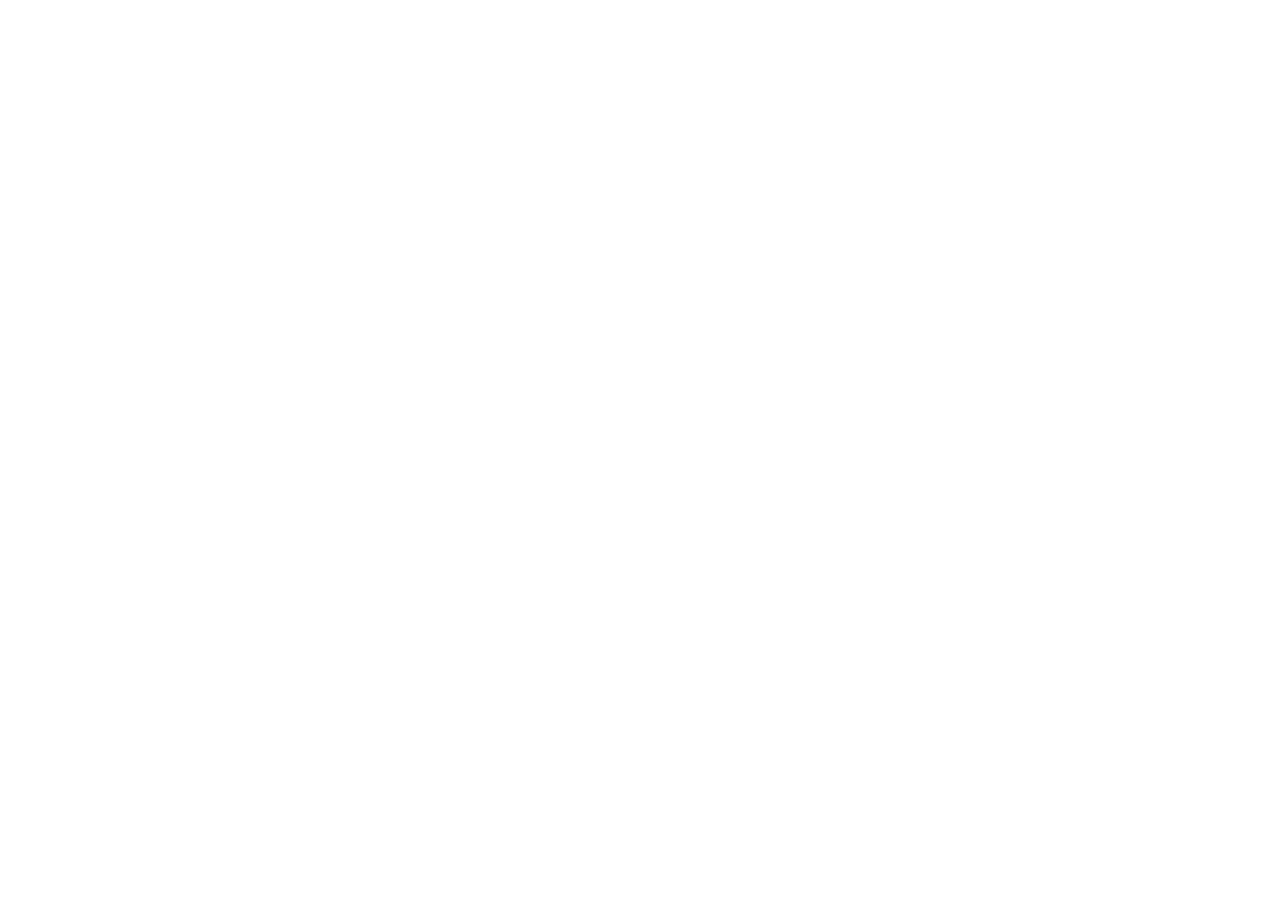
==== index.html @ 1e11891e "Rename admark.html to index.html" ====
<html>
  <head>
    <title>Advanced Markers with HTML</title>
    <script src="https://polyfill.io/v3/polyfill.min.js?features=default"></script>
    <script src="https://use.fontawesome.com/releases/v6.2.0/js/all.js"></script>

    <link rel="stylesheet" type="text/css" href="./style.css" />
    <script type="module" src="./index.js"></script>
  </head>
  <body>
    <div id="map"></div>

    <!-- prettier-ignore -->
    <script>(g=>{var h,a,k,p="The Google Maps JavaScript API",c="google",l="importLibrary",q="__ib__",m=document,b=window;b=b[c]||(b[c]={});var d=b.maps||(b.maps={}),r=new Set,e=new URLSearchParams,u=()=>h||(h=new Promise(async(f,n)=>{await (a=m.createElement("script"));e.set("libraries",[...r]+"");for(k in g)e.set(k.replace(/[A-Z]/g,t=>"_"+t[0].toLowerCase()),g[k]);e.set("callback",c+".maps."+q);a.src=`https://maps.${c}apis.com/maps/api/js?`+e;d[q]=f;a.onerror=()=>h=n(Error(p+" could not load."));a.nonce=m.querySelector("script[nonce]")?.nonce||"";m.head.append(a)}));d[l]?console.warn(p+" only loads once. Ignoring:",g):d[l]=(f,...n)=>r.add(f)&&u().then(()=>d[l](f,...n))})
        ({key: "AIzaSyAU_x_hCgSgi8Q3epMmmM6ja4q5CXrLZhQ", v: "weekly"});</script>
  </body>
</html>
---- style.css ----
:root {
  --school-color: #FF9800;
  --tree-city-color: #0288D1;
  --shop-color: #7B1FA2;
  --child-color: #558B2F;
}

/*
 * Optional: Makes the sample page fill the window.
 */
html,
body {
  height: 100%;
  margin: 0;
  padding: 0;
}

/*
 * Always set the map height explicitly to define the size of the div element
 * that contains the map.
 */
#map {
  height: 100%;
  width: 100%;
}

/*
 * Property styles in unhighlighted state.
 */
.property {
  align-items: center;
  background-color: #FFFFFF;
  border-radius: 50%;
  color: #263238;
  display: flex;
  font-size: 14px;
  gap: 15px;
  height: 30px;
  justify-content: center;
  padding: 4px;
  position: relative;
  position: relative;
  transition: all 0.3s ease-out;
  width: 30px;
}

.property::after {
  border-left: 9px solid transparent;
  border-right: 9px solid transparent;
  border-top: 9px solid #FFFFFF;
  content: "";
  height: 0;
  left: 50%;
  position: absolute;
  top: 95%;
  transform: translate(-50%, 0);
  transition: all 0.3s ease-out;
  width: 0;
  z-index: 1;
}

.property .icon {
  align-items: center;
  display: flex;
  justify-content: center;
  color: #FFFFFF;
}

.property .icon svg {
  height: 20px;
  width: auto;
}

.property .details {
  display: none;
  flex-direction: column;
  flex: 1;
}

.property .address {
  color: #9E9E9E;
  font-size: 10px;
  margin-bottom: 10px;
  margin-top: 5px;
}

.property .features {
  align-items: flex-end;
  display: flex;
  flex-direction: row;
  gap: 10px;
}

.property .features > div {
  align-items: center;
  background: #F5F5F5;
  border-radius: 5px;
  border: 1px solid #ccc;
  display: flex;
  font-size: 10px;
  gap: 5px;
  padding: 5px;
}

/*
 * Property styles in highlighted state.
 */
.property.highlight {
  background-color: #FFFFFF;
  border-radius: 8px;
  box-shadow: 10px 10px 5px rgba(0, 0, 0, 0.2);
  height: 80px;
  padding: 8px 15px;
  width: auto;
}

.property.highlight::after {
  border-top: 9px solid #FFFFFF;
}

.property.highlight .details {
  display: flex;
}

.property.highlight .icon svg {
  width: 50px;
  height: 50px;
}

.property .bed {
  color: #FFA000;
}

.property .bath {
  color: #03A9F4;
}

.property .size {
  color: #388E3C;
}

/*
 * tree-city icon colors.
 */
.property.highlight:has(.fa-tree-city) .icon {
  color: var(--tree-city-color);
}

.property:not(.highlight):has(.fa-tree-city) {
  background-color: var(--tree-city-color);
}

.property:not(.highlight):has(.fa-tree-city)::after {
  border-top: 9px solid var(--tree-city-color);
}

/*
 * school icon colors.
 */
.property.highlight:has(.fa-school) .icon {
  color: var(--school-color);
}

.property:not(.highlight):has(.fa-school) {
  background-color: var(--school-color);
}

.property:not(.highlight):has(.fa-school)::after {
  border-top: 9px solid var(--school-color);
}

/*
 * Waretree-city icon colors.
 */
.property.highlight:has(.fa-child) .icon {
  color: var(--child-color);
}

.property:not(.highlight):has(.fa-child) {
  background-color: var(--child-color);
}

.property:not(.highlight):has(.fa-child)::after {
  border-top: 9px solid var(--child-color);
}

/*
 * Shop icon colors.
 */
.property.highlight:has(.fa-shop) .icon {
  color: var(--shop-color);
}

.property:not(.highlight):has(.fa-shop) {
  background-color: var(--shop-color);
}

.property:not(.highlight):has(.fa-shop)::after {
  border-top: 9px solid var(--shop-color);
}
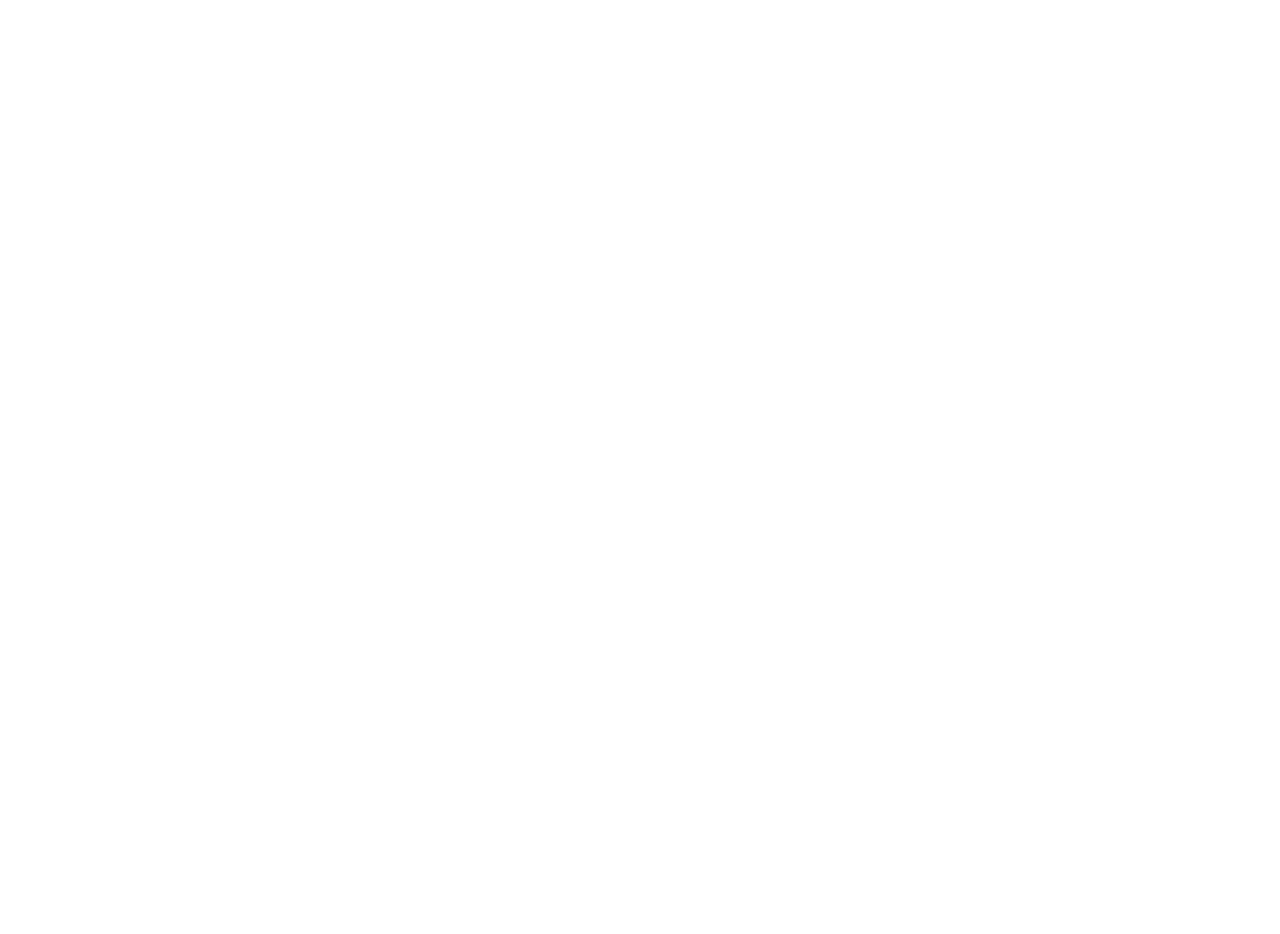
==== commit 70fcff93: "Add files via upload" ====
--- a/index.html
+++ b/index.html
@@ -1,17 +1,34 @@
+<!DOCTYPE html>
 <html>
-  <head>
-    <title>Advanced Markers with HTML</title>
-    <script src="https://polyfill.io/v3/polyfill.min.js?features=default"></script>
-    <script src="https://use.fontawesome.com/releases/v6.2.0/js/all.js"></script>
+<head>
+    <meta charset="utf-8">
+    <title>Geojson</title>  
+    <link href="app.css" rel="stylesheet" type="text/css">
+	<link rel="stylesheet" href="https://use.fontawesome.com/releases/v5.0.13/css/all.css">
+<script src="https://maps.googleapis.com/maps/api/js?key=YOUR_API_KEY"></script>
+<link rel="stylesheet" href="https://cdnjs.cloudflare.com/ajax/libs/font-awesome/4.7.0/css/font-awesome.min.css">
+	<script src="https://use.fontawesome.com/releases/v6.2.0/js/all.js"></script>
+   
+</head>
 
-    <link rel="stylesheet" type="text/css" href="./style.css" />
-    <script type="module" src="./index.js"></script>
-  </head>
-  <body>
-    <div id="map"></div>
-
-    <!-- prettier-ignore -->
-    <script>(g=>{var h,a,k,p="The Google Maps JavaScript API",c="google",l="importLibrary",q="__ib__",m=document,b=window;b=b[c]||(b[c]={});var d=b.maps||(b.maps={}),r=new Set,e=new URLSearchParams,u=()=>h||(h=new Promise(async(f,n)=>{await (a=m.createElement("script"));e.set("libraries",[...r]+"");for(k in g)e.set(k.replace(/[A-Z]/g,t=>"_"+t[0].toLowerCase()),g[k]);e.set("callback",c+".maps."+q);a.src=`https://maps.${c}apis.com/maps/api/js?`+e;d[q]=f;a.onerror=()=>h=n(Error(p+" could not load."));a.nonce=m.querySelector("script[nonce]")?.nonce||"";m.head.append(a)}));d[l]?console.warn(p+" only loads once. Ignoring:",g):d[l]=(f,...n)=>r.add(f)&&u().then(()=>d[l](f,...n))})
-        ({key: "AIzaSyAU_x_hCgSgi8Q3epMmmM6ja4q5CXrLZhQ", v: "weekly"});</script>
-  </body>
-</html>
+<body>
+    
+    
+            
+            
+                <span id="studnumber"></span>
+				  
+    
+    <div id="map">
+        <!-- Replace the value of the key parameter with your own API key. -->
+        <script async defer src="https://maps.googleapis.com/maps/api/js?key=AIzaSyAU_x_hCgSgi8Q3epMmmM6ja4q5CXrLZhQ&libraries=places&callback=initMap">
+        </script>
+        <script src="https://developers.google.com/maps/documentation/javascript/examples/markerclusterer/markerclusterer.js"></script>
+        <script src="app.js"></script>
+        <div class="mapWrap">
+            <div id="map-canvas"></div>
+        </div>
+    </div>
+    
+    
+</body>--- a/app.css
+++ b/app.css
@@ -0,0 +1,258 @@
+html, body {
+  height: 100%;
+  margin: 0;
+  padding: 0;
+}
+.footer1 a {
+  color: white !important;
+}
+.header {
+	position: fixed;
+	top: 0;
+	left: 0;
+	width: 100%;
+	background: #7f1716;
+	color:#ECECEC;
+	z-index: 10;
+	height: 150px;
+	overflow: hidden;
+	-webkit-transition: height 0.3s;
+	-moz-transition: height 0.3s;
+	transition: height 0.3s;
+	text-align:center;
+	line-height:160px;
+
+}
+.header h1 {
+	font-size: 18px;
+	font-weight:normal;
+	-webkit-transition: all 0.3s;
+	-moz-transition: all 0.3s;
+	transition: all 0.3s;
+}
+@media (min-width: 600px) {
+  h1 {
+	font-size: 28px !important;
+	text-align: center;
+  }
+}
+/* Smartphones (portrait) ----------- */
+@media only screen and (max-width : 320px) {
+  h1 {
+	font-size: 24px !important;
+	text-align: center;
+  }
+}
+/* Desktops and laptops ----------- */
+@media only screen  and (min-width : 1224px) {
+/* Styles */
+}
+#logo{
+  height:70%;
+  float:left;
+  margin-left:22px;
+  padding-left: 5%;
+}
+.footer1{
+ height: 15px;
+ width: 100%; 
+  position: fixed;
+  z-index: 9999999 !important;
+	text-align: center;
+	  background: #7f1716;
+  opacity: 0.5;
+	color:#ECECEC;
+/*  padding-left: 5%; */
+  bottom: 0px;
+	overflow: hidden;
+	  line-height:16px;
+	-webkit-transition: height 0.3s;
+	-moz-transition: height 0.3s;
+	transition: height 0.3s;
+}
+.form-inline{
+  z-index: 999999 !important; 
+}
+#map {
+				width: 100%;
+				height: 100vh;
+			}
+
+#map-canvas {
+	height: 50%;
+}  
+	.investCast{
+	  padding-left: 5%;
+			padding-right: 5%;
+	  padding-top: 15px;
+		-webkit-box-shadow: 0 0 5px rgba(0,0,0,0.5);
+		-moz-box-shadow: 0 0 5px rgba(0,0,0,0.5);
+		box-shadow: 0 0 5px rgba(0,0,0,0.5);
+		  background: #7f1716;
+		position: fixed;
+		top: 105px;
+		left: 0px;
+		z-index: 1999;
+   display: inline-block;
+		width: 100%;
+	  height: auto;
+	}
+select.bs-select-hidden, select.selectpicker {
+	display: none!important;
+  z-index: 0 !important;
+}
+.btn-danger{
+  background-color: #b4483d !important;
+  border-color: #4e0000 !important;
+  margin: 5px !important;
+}
+.btn-danger:active{
+  background-color: #b71c1c !important;
+	border-color: #4e0000 !important;
+}
+.btn-danger:hover{
+background-color: #b71c1c !important;  
+	  border-color: #b4483d !important;
+}
+
+#studnumber{
+z-index: 999;
+  padding-top: 5px;
+padding-left: 5px;
+  padding-bottom: auto;
+		width: auto;
+		min-width: 7%;
+		height: 30px;
+		display: inline-block;
+  text-align: center;
+	  color:#ECECEC;
+		  -webkit-box-sizing: border-box;
+		-moz-box-sizing: border-box;
+		box-sizing: border-box;
+	  font-size: 24px;
+	font-weight:normal;
+	-webkit-transition: all 0.3s;
+	-moz-transition: all 0.3s;
+	transition: all 0.3s;
+  
+}
+/* css for styling the infowindow */
+#iw_container .iw_title {
+	font-size: 16px;
+	font-weight: bold;
+}
+.custom-iw .gm-style-iw {
+  text-align: center;
+  top: 14px !important;
+	left: -22px !important;
+}
+
+.gm-style-iw>div>div {
+  overflow: visible !important;
+}
+.gm-style-iw>div {
+  overflow: visible !important;
+}
+.custom-iw .gm-style-iw, .custom-iw .gm-style-iw>div, .custom-iw .gm-style-iw>div>div {
+  width:250px !important;
+  max-width:100% !important;
+}
+	  /** set here the width **/
+.custom-iw, .custom-iw>div:first-child>div:last-child {
+  width: 200px !important;
+  height: 0px !important;
+  margin-left: 52px;
+  margin-top:-20px;
+}
+/** set here the desired background-color **/
+.custom-iw .gm-style-iw, .custom-iw .gm-style-iw>div, .custom-iw .gm-style-iw>div>div {
+  background-color: black !important;
+  color: white;
+  text-transform: uppercase;
+  padding-top: 2px;
+}
+.custom-iw>div>div:nth-Child(2) {
+  visibility: hidden;
+}
+.custom-iw>div>div:nth-Child(4) {
+  visibility: hidden;
+}
+.custom-iw>div>div:nth-Child(3) {
+  margin-left: -52px;
+  margin-top: -10px;
+}
+.custom-iw>div:nth-Child(2) {
+  height: 25px !important;
+  border-radius: 25px;
+}
+/* This gets rid of the shadow of the triangle under the infowindow */
+.gm-style>div>div>div>div>div>div:first-child {
+  border: 0px !important;
+}
+/* Little triangle pieces under the main infowindow */
+.custom-iw>div>div>div:nth-child(2)>div, .custom-iw>div>div>div:nth-child(1)>div {
+  background-color: black !important;
+}
+
+.boxes {
+  margin: auto;
+  z-index: 99999;
+}
+
+@import url(https://fonts.googleapis.com/css?family=Open+Sans);
+
+.form-group{
+  color: #ddd;
+  font: 14px/20px 'Open Sans', Arial, sans-serif;
+  z-index: 9999999 !important;
+}
+
+/*Checkboxes styles*/
+input[type="checkbox"] { display: none; }
+
+input[type="checkbox"] + label {
+	  z-index: 9 !important;  
+  display: inline-block;
+  position: relative;
+  padding-left: 25px;
+  margin-bottom: 5px;
+  margin-left: 15px; 
+  margin-right: 5px;
+   margin-top: 5px;
+  font: 14px/20px 'Open Sans', Arial, sans-serif;
+  color: #ddd;
+  cursor: pointer;
+  -webkit-user-select: none;
+  -moz-user-select: none;
+  -ms-user-select: none;
+}
+
+input[type="checkbox"] + label:last-child { margin-bottom: 0;
+}
+
+input[type="checkbox"] + label:before {
+	z-index: 9999999 !important;  
+  content: '';
+  display: block;
+  width: 20px;
+  height: 20px;
+  border: 1px solid #6cc0e5;
+  position: absolute;
+  left: 0;
+  top: 0;
+  opacity: .6;
+  -webkit-transition: all .12s, border-color .08s;
+  transition: all .12s, border-color .08s;
+}
+
+input[type="checkbox"]:checked + label:before {
+  width: 10px;
+  top: -5px;
+  left: 5px;
+  border-radius: 0;
+  opacity: 1;
+  border-top-color: transparent;
+  border-left-color: transparent;
+  -webkit-transform: rotate(45deg);
+  transform: rotate(45deg);
+}